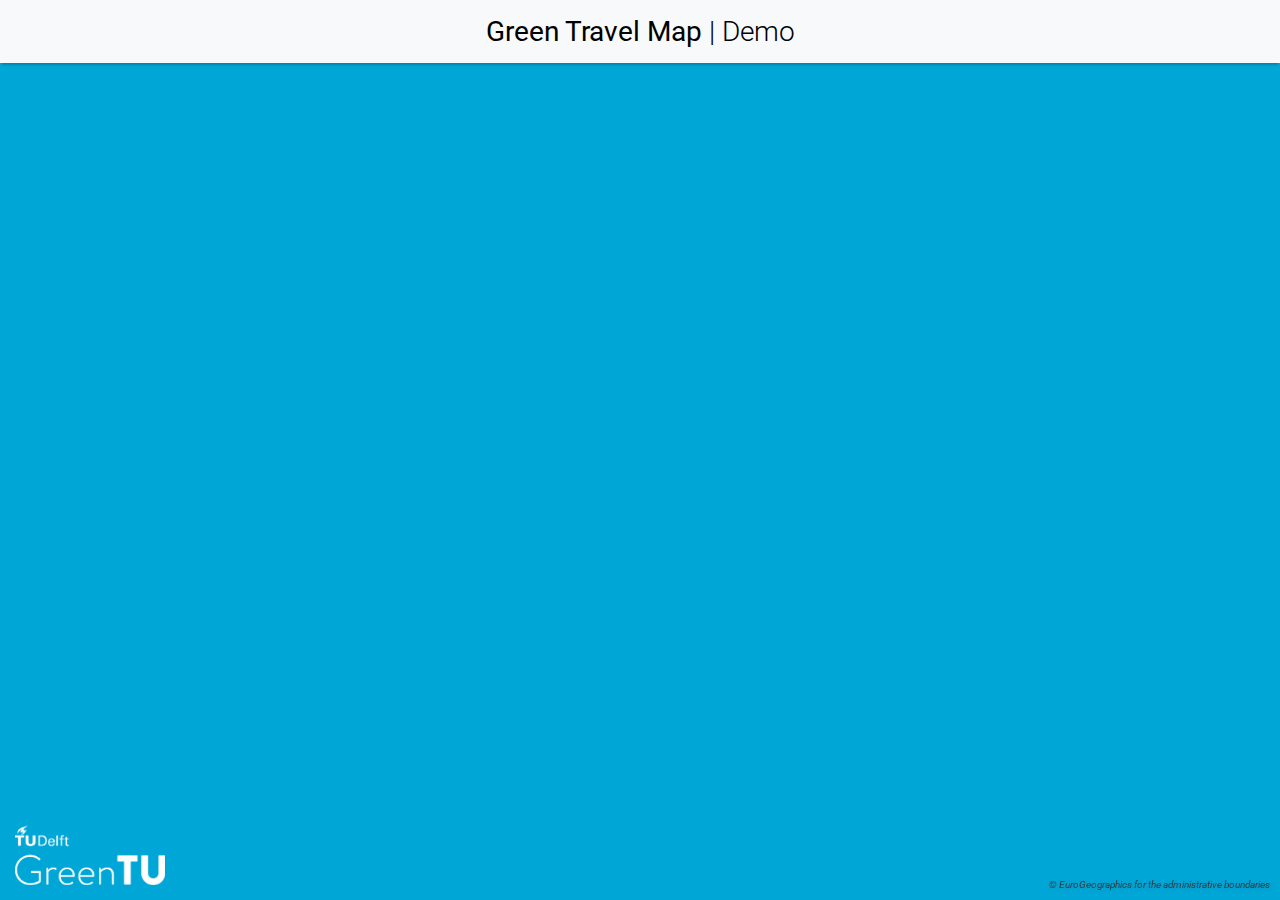
==== index.html @ 4290585a "map structuur omgegooid zodat in lamp  goed werkt" ====
<!DOCTYPE html>
<html lang="en">
<head>
    <meta charset="UTF-8">
    <meta name="viewport" content="width=device-width, initial-scale=1.0">
    <meta http-equiv="X-UA-Compatible" content="IE=edge">
    <link rel="stylesheet" type="text/css" href="css/styles.css">
    <script src="https://d3js.org/d3.v7.min.js"></script>
    <script src="https://d3js.org/topojson.v3.min.js"></script>

    <link rel="icon" type="image/png" href="assets/favicon/favicon-96x96.png" sizes="96x96" />
    <link rel="icon" type="image/svg+xml" href="assets/favicon/favicon.svg" />
    <link rel="shortcut icon" href="assets/favicon/favicon.ico" />
    <link rel="apple-touch-icon" sizes="180x180" href="assets/favicon/apple-touch-icon.png" />
    <link rel="manifest" href="assets/favicon/site.webmanifest" />

    <title>Green Travel Map</title>
</head>
<body>

    <h1 class="header-text white-background"><span class="normal-text white-background">Green Travel Map</span><span class="medium-light-text white-background"> | Demo</span></h1>

    <div id="map-container">
        <svg id="map"></svg>
    </div>

    <!-- <div id="search-container">
        <input type="text" id="search-input" placeholder="Zoek een stad...">
        <div id="dropdown" class="dropdown">
            <ul></ul>
        </div>
    </div> -->

    <img class="greentu-logo" src="assets/other/greentu-logo-2022-white.png" alt="GreenTU Logo">

    <div class="bronvermelding italic-text">© EuroGeographics for the administrative boundaries</div>
 
    <div id="popup" class="popup white-background">
        <div class="popup-content">
            <span class="close" onclick="closePopup()">&times;</span>
            <h4 id="popup-title"></h4>
            <div class="vehicles">
                <div class="vehicle" id="plane">
                    <h2 class="vehicle-type normal-text">Plane 
                        <img src="assets/pop-up-images/plane.png" alt="icon" class="vehicle-icon plane-icon">
                    </h2>
                    <div class="time"> 
                        <img src="assets/pop-up-images/time.png" alt="icon" class="time-icon">
                        <p id="plane-time" class="time-text normal-text"> </p>
                    </div>
                    <div class="carbon">
                        <img src="assets/pop-up-images/co2-cloud.png" alt="icon" class="carbon-icon">
                        <p id="plane-emission" class="carbon-text normal-text"></p>
                        <div class="progress-border">
                            <div class="progress-done plane-progress"></div>
                        </div>
                    </div>
                </div>
                <div class="vehicle" id="train">
                    <h2 class="vehicle-type normal-text">Train 
                        <img src="assets/pop-up-images/train.png" alt="icon" class="vehicle-icon train-icon">
                    </h2>
                    <div class="time"> 
                        <img src="assets/pop-up-images/time.png" alt="icon" class="time-icon">
                        <p id="train-time" class="time-text normal-text"></p>
                    </div>
                    <div class="carbon">
                        <img src="assets/pop-up-images/co2-cloud.png" alt="icon" class="carbon-icon">
                        <p id="train-emission" class="carbon-text normal-text"></p>
                        <div class="progress-border">
                            <div class="progress-done train-progress"></div>
                        </div>
                    </div>
                </div>
                <div class="vehicle" id="bus">
                    <h2 class="vehicle-type normal-text">Bus 
                        <img src="assets/pop-up-images/bus.png" alt="icon" class="vehicle-icon bus-icon">
                    </h2>
                    <div class="time"> 
                        <img src="assets/pop-up-images/time.png" alt="icon" class="time-icon">
                        <p id="bus-time" class="time-text normal-text"></p>
                    </div>
                    <div class="carbon">
                        <img src="assets/pop-up-images/co2-cloud.png" alt="icon" class="carbon-icon">
                        <p id="bus-emission" class="carbon-text normal-text"></p>
                        <div class="progress-border">
                            <div class="progress-done bus-progress"></div>
                        </div>
                    </div>
                </div>
            </div>
        </div>
    </div>

    <script src="js/draw-map.js"></script>
    <script src="js/load-delft.js"></script>
    <script src="js/search-cities.js"></script>
    <script src="js/city-markers.js"></script>
    <script src="js/popup.js"></script>
    
</body>
</html>
---- css/styles.css ----
@import 'base.css';
@import 'colors.css';
@import url('https://fonts.googleapis.com/css2?family=Roboto&display=swap');
@import 'markers.css';
@import 'popup.css';
@import 'typography.css';
@import 'search.css';
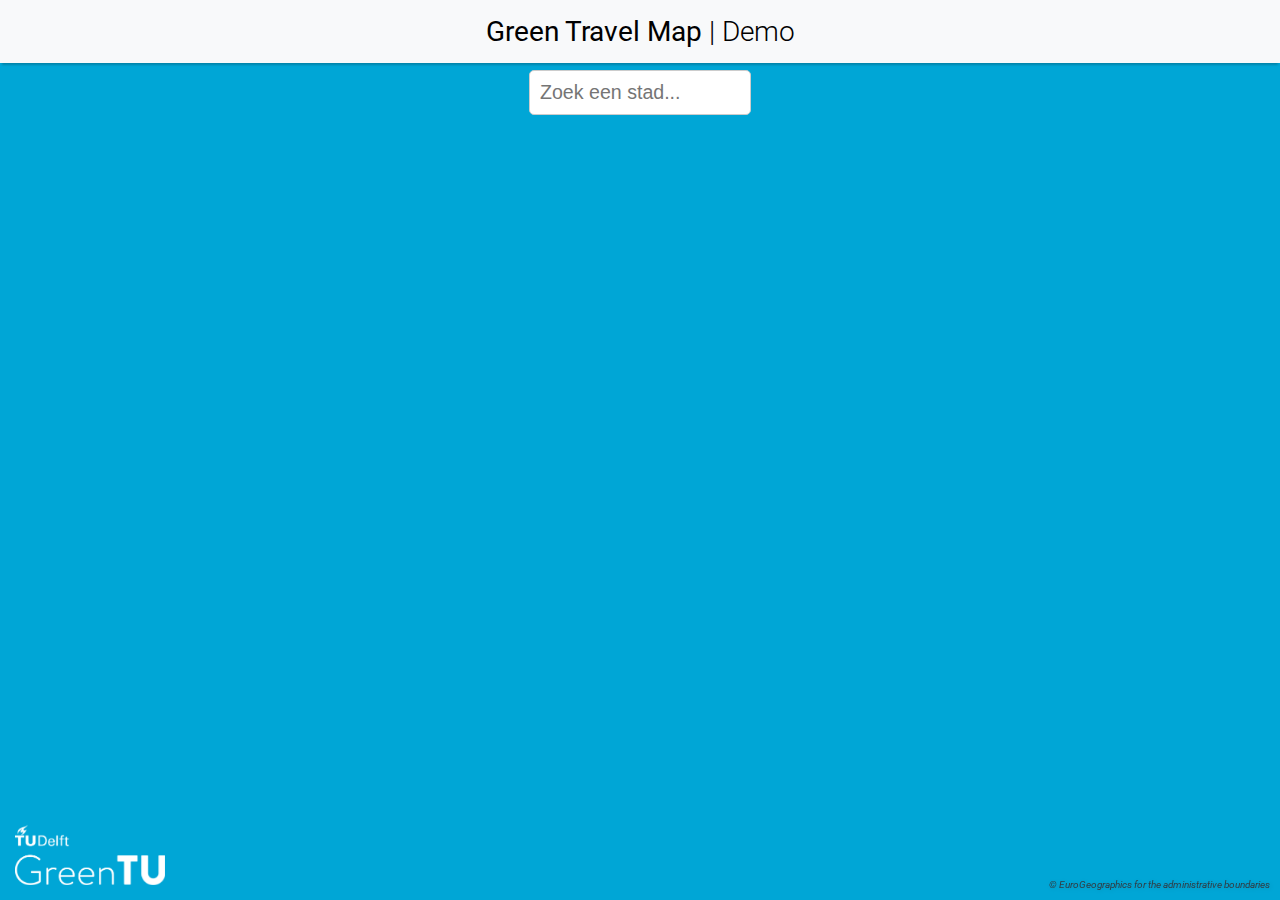
==== commit de983fc1: "zoekbalk toegevoegd" ====
--- a/index.html
+++ b/index.html
@@ -24,12 +24,12 @@
         <svg id="map"></svg>
     </div>
 
-    <!-- <div id="search-container">
-        <input type="text" id="search-input" placeholder="Zoek een stad...">
+    <div id="search-container">
+        <input type="text" class="" id="search-input" placeholder="Zoek een stad...">
         <div id="dropdown" class="dropdown">
             <ul></ul>
         </div>
-    </div> -->
+    </div>
 
     <img class="greentu-logo" src="assets/other/greentu-logo-2022-white.png" alt="GreenTU Logo">
 
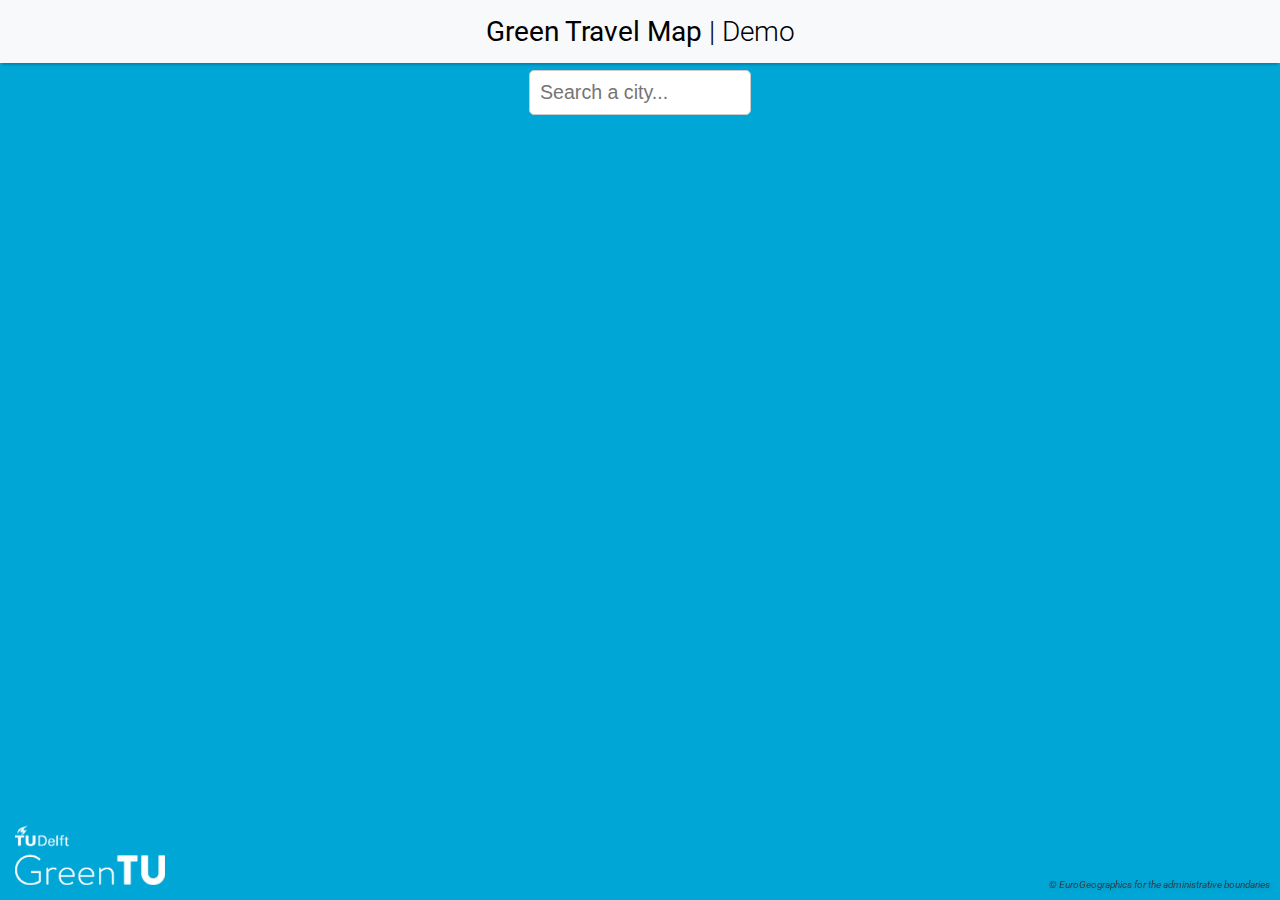
==== commit 92ba8e57: "placeholder van zoekbalk naar het engels vertaalt" ====
--- a/index.html
+++ b/index.html
@@ -25,7 +25,7 @@
     </div>
 
     <div id="search-container">
-        <input type="text" class="" id="search-input" placeholder="Zoek een stad...">
+        <input type="text" class="" id="search-input" placeholder="Search a city...">
         <div id="dropdown" class="dropdown">
             <ul></ul>
         </div>
